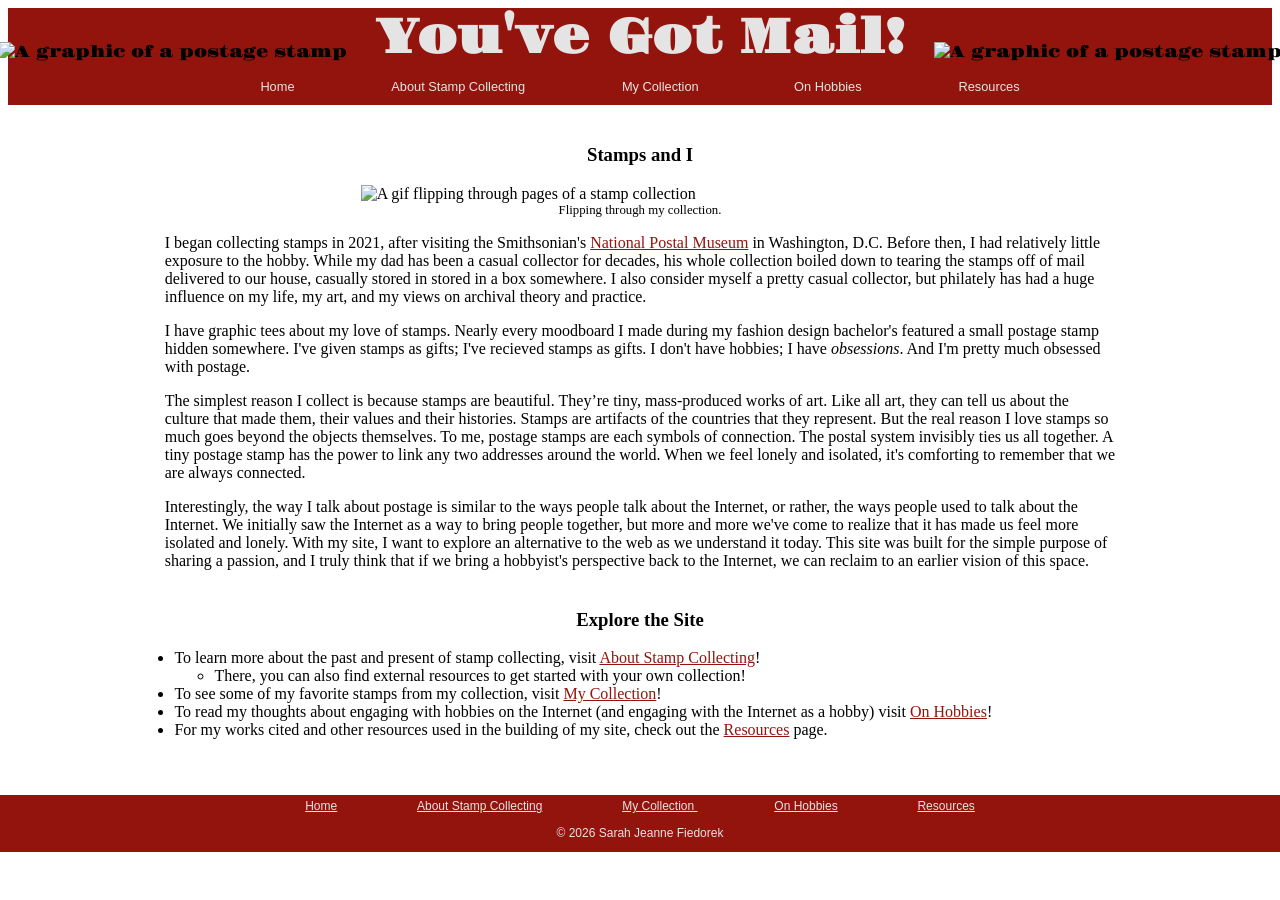
==== index.html @ 9afb9bae "Add files via upload" ====
<!DOCTYPE html>
<html lang="en">
    <head>
        <meta charset="UTF-8" />
        <title>Home Page</title>
        <link rel="stylesheet" href="styles.css" />
        <link rel="icon" href="/images/stamp.svg" />
    </head>
<body>
    <div id="header">
        <img class="leftstamp" src=/images/stamp-white.svg alt="A graphic of a postage stamp"/>
        <h1 class="title"><a href="index.html">You've Got Mail!</a></h1>
        <img class="rightstamp" src=/images/stamp-white.svg alt="A graphic of a postage stamp"/>
        <div id="menu">
        <p class="pagenav"><a href="index.html">Home</a></p>
        <p class="pagenav"><a href="about-collecting.html"> About Stamp Collecting</a></p>
        <p class="pagenav"><a href="my-collection.html"> My Collection </a></p>
        <p class="pagenav"><a href="on-hobbies.html">On Hobbies</a></p>
        <p class="pagenav"><a href="resources.html">Resources</a></p>
        </div>
    </div>
    <div id="content">
        <h3>Stamps and I</h3>
        <figure>
        <img class=gif src="/images/converted.gif" alt="A gif flipping through pages of a stamp collection">
        <figcaption>Flipping through my collection.</figcaption>
        </figure>
        <p>I began collecting stamps in 2021, after visiting the Smithsonian's <a href="https://postalmuseum.si.edu/" target="_blank">National Postal Museum</a> in Washington, D.C. Before then,
        I had relatively little exposure to the hobby. While my dad has been a casual collector for decades, his whole collection boiled down to 
        tearing the stamps off of mail delivered to our house, casually stored in stored in a box somewhere. I also consider myself a pretty casual collector,
        but philately has had a huge influence on my life, my art, and my views on archival theory and practice.</p>
        <p>I have graphic tees about my love of stamps. Nearly every moodboard I made during my fashion design bachelor's featured a small postage stamp hidden somewhere.
        I've given stamps as gifts; I've recieved stamps as gifts. I don't have hobbies; I have <span class="ital">obsessions</span>. And I'm pretty much obsessed with postage.</p>
        <p>The simplest reason I collect is because stamps are beautiful. They’re tiny, mass-produced works of art. Like all art, they can tell us about the culture that made them, their values and their histories.
        Stamps are artifacts of the countries that they represent. But the real reason I love stamps so much goes beyond the objects themselves. To me, postage stamps are each symbols of connection. 
        The postal system invisibly ties us all together. A tiny postage stamp has the power to link any two addresses around the world. When we feel lonely and isolated, it's comforting to remember that we are always connected.</p>
        <p>Interestingly, the way I talk about postage is similar to the ways people talk about the Internet, or rather, the ways people used to talk about the Internet. We initially saw the Internet as a way to bring people together,
        but more and more we've come to realize that it has made us feel more isolated and lonely. With my site, I want to explore an alternative to the web as we understand it today. 
        This site was built for the simple purpose of sharing a passion, and I truly think that if we bring a hobbyist's perspective back to the Internet, we can reclaim to an earlier vision of this space.</p>
        <h3>Explore the Site</h3>
        <ul>
            <li>To learn more about the past and present of stamp collecting, visit <a href="about-collecting.html">About Stamp Collecting</a>!</li>
                <ul>
                    <li>There, you can also find external resources to get started with your own collection!</li>
                </ul>
            <li>To see some of my favorite stamps from my collection, visit <a href="my-collection.html">My Collection</a>!</li>
            <li>To read my thoughts about engaging with hobbies on the Internet (and engaging with the Internet as a hobby) visit <a href="on-hobbies.html">On Hobbies</a>!</li>
            <li>For my works cited and other resources used in the building of my site, check out the <a href="resources.html">Resources</a> page.</li>
        </ul>
    </div>
    <footer id="footer">
        <p class="pagenav"><a href="index.html">Home</a></p>
        <p class="pagenav"><a href="about-collecting.html"> About Stamp Collecting</a></p>
        <p class="pagenav"><a href="my-collection.html"> My Collection </a></p>
        <p class="pagenav"><a href="on-hobbies.html">On Hobbies</a></p>
        <p class="pagenav"><a href="resources.html">Resources</a></p>
        <p class="copyright">© 2026 Sarah Jeanne Fiedorek </p>
    </footer>
</body>
</html>
---- styles.css ----
@import url('https://fonts.googleapis.com/css2?family=Gravitas+One&display=swap');
.gravitas-one-regular {
  font-family: "Gravitas One", serif;
  font-weight: 400;
  font-style: normal;
}

body {
    background-image: url(/images/salah-ait-mokhtar-NFv5Ozq0okA-unsplash.jpg);
}
#header {
    background-color: #92140C;
    text-align: center;
    font-family: "Gravitas One", serif;
    left: 0;
    right: 0;
    top: 0;
}
#header a {
    color:#e4e4e4;
    text-decoration: none;
    padding: 8px;
    margin-top: 10px;
}
.leftstamp {
    display: inline;
    position: relative;
    bottom: -4px;
    left: -15px;
    width: 40px;
}
.rightstamp {
    display: inline;
    position: relative;
    bottom: -4px;
    right: -15px;
    width: 40px;
}
.title {
    font-size: 3em;
    display: inline;
}
#menu {
    font-size: 0.8em;
    padding-top: 10px;
    padding-bottom: 10px;
}
#content {
    background-color: #FFFFFF;
    margin-left: 10%;
    margin-right: 10%;
    display: block;
    overflow: scroll;
    padding-bottom: 40px;
}
#content p {
    padding: 0 3% 0 3%;
    font-family: Times New Roman, Times, serif;
}
#content h3 {
    text-align: center;
    padding-top: 2%;
    font-family: Times New Roman, Times, serif;
}
#content a {
    color: #92140C;
}
#content a:hover {
    color:#7b7b7b;
}
#content table {
    margin: auto;
    width: 80%
}
#content table, th, td {
    border: 3px solid #92140C;
    border-collapse: collapse;
}
#content th, td {
    padding: 4px;
}
footer {
    display: block;
    position: absolute;
    left: 0;
    right: 0;
    font-size: .75em;
    background-color: #92140C;
    text-align: center;
    color: #e4e4e4;
    padding-top: 4px;
}
.pagenav {
    padding-left: 3%;
    padding-right: 3%;
    display: inline;
    font-family: Helvetica, Arial, sans-serif;
}
.pagenav a {
    color: #e4e4e4
}
.copyright {
    font-family: Helvetica, Arial, sans-serif;
}
ul {
    list-style-image: url("/images/stamp.svg")
}
a:hover {
    color: #7b7b7b;
}
blockquote {
    color: #767676;
    font-size: .85em;
}
.note {
    vertical-align: super;
    font-size: .5em
}
#sources {
    text-align: center;
    padding-top: 2%;
}
.source {
    color: #767676;
    font-size: .8em;
    padding: 0;
}
.ital {
    font-style: italic;
}
.stamp-pic {
    width: 30%;
    margin-left: 35%;
    margin-right: 35%
}
.stamp-desc {
    text-align: center;
    margin-left: 10%;
    margin-right: 10%
}
.gif {
    width: 60%;
    margin-left: 20%;
}
figcaption {
    text-align: center;
    font-size: 0.8em;
}
.center {
    text-align: center;
    font-size: 1.2em;
}
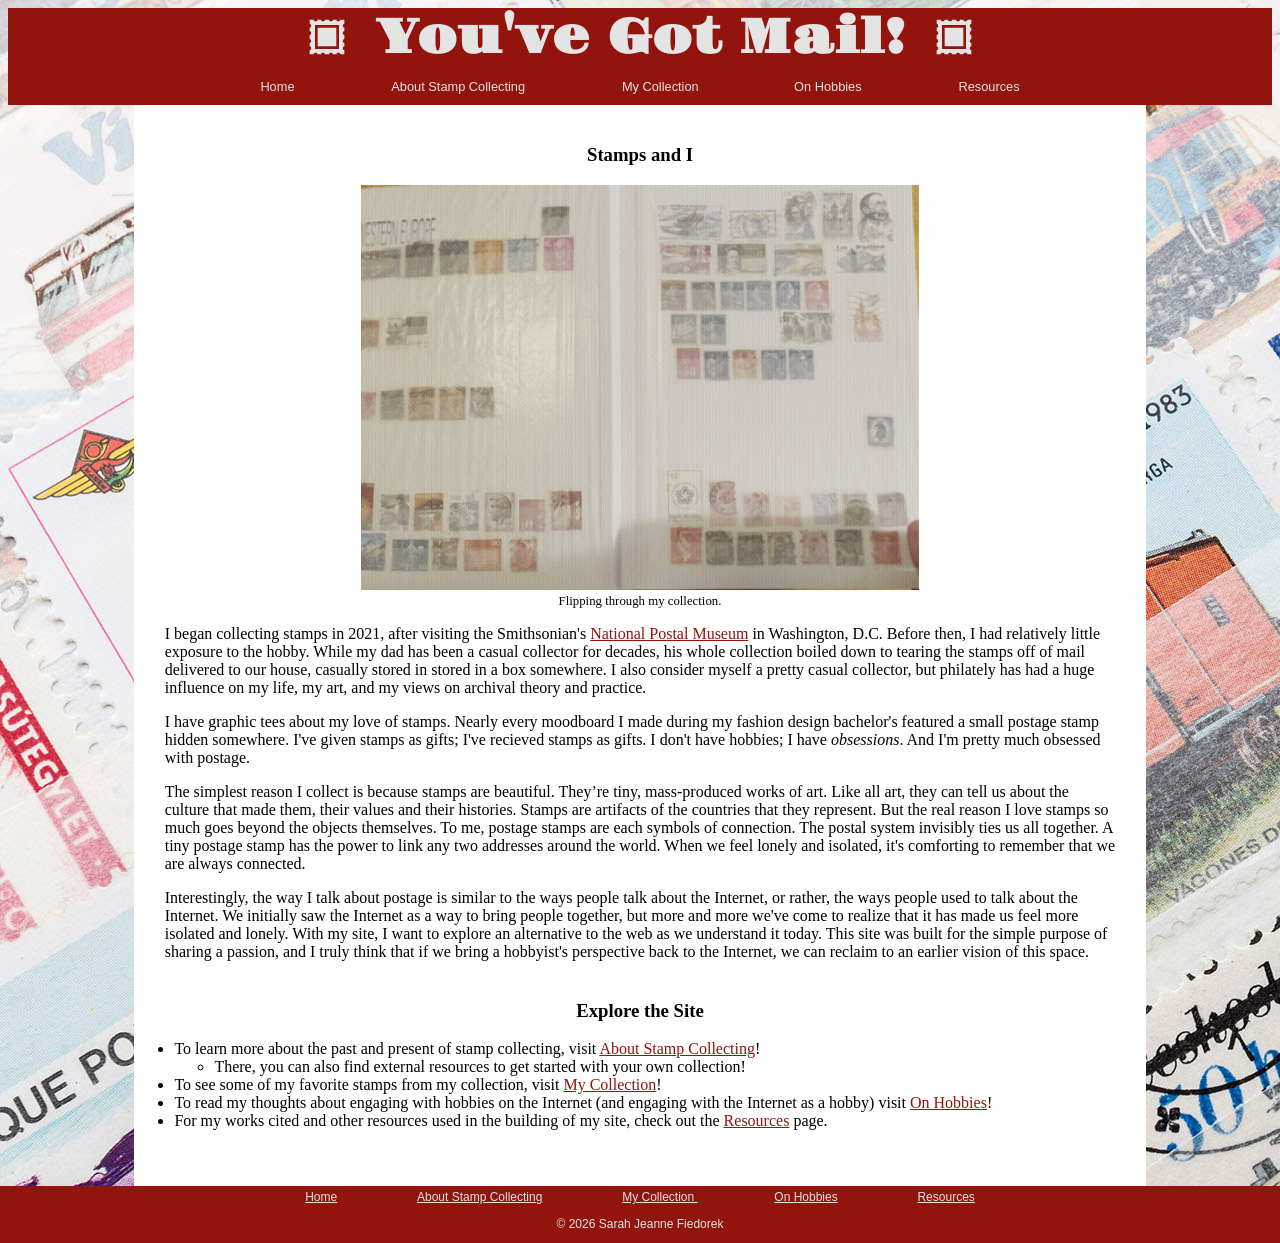
==== commit c9ab7961: "Add files via upload" ====
--- a/index.html
+++ b/index.html
@@ -4,13 +4,13 @@
         <meta charset="UTF-8" />
         <title>Home Page</title>
         <link rel="stylesheet" href="styles.css" />
-        <link rel="icon" href="/images/stamp.svg" />
+        <link rel="icon" href="stamp.svg" />
     </head>
 <body>
     <div id="header">
-        <img class="leftstamp" src=/images/stamp-white.svg alt="A graphic of a postage stamp"/>
+        <img class="leftstamp" src=stamp-white.svg alt="A graphic of a postage stamp"/>
         <h1 class="title"><a href="index.html">You've Got Mail!</a></h1>
-        <img class="rightstamp" src=/images/stamp-white.svg alt="A graphic of a postage stamp"/>
+        <img class="rightstamp" src=stamp-white.svg alt="A graphic of a postage stamp"/>
         <div id="menu">
         <p class="pagenav"><a href="index.html">Home</a></p>
         <p class="pagenav"><a href="about-collecting.html"> About Stamp Collecting</a></p>
@@ -22,7 +22,7 @@
     <div id="content">
         <h3>Stamps and I</h3>
         <figure>
-        <img class=gif src="/images/converted.gif" alt="A gif flipping through pages of a stamp collection">
+        <img class=gif src="converted.gif" alt="A gif flipping through pages of a stamp collection">
         <figcaption>Flipping through my collection.</figcaption>
         </figure>
         <p>I began collecting stamps in 2021, after visiting the Smithsonian's <a href="https://postalmuseum.si.edu/" target="_blank">National Postal Museum</a> in Washington, D.C. Before then,
--- a/styles.css
+++ b/styles.css
@@ -7,7 +7,7 @@
 }
 
 body {
-    background-image: url(/images/salah-ait-mokhtar-NFv5Ozq0okA-unsplash.jpg);
+    background-image: url(salah-ait-mokhtar-NFv5Ozq0okA-unsplash.jpg);
 }
 #header {
     background-color: #92140C;
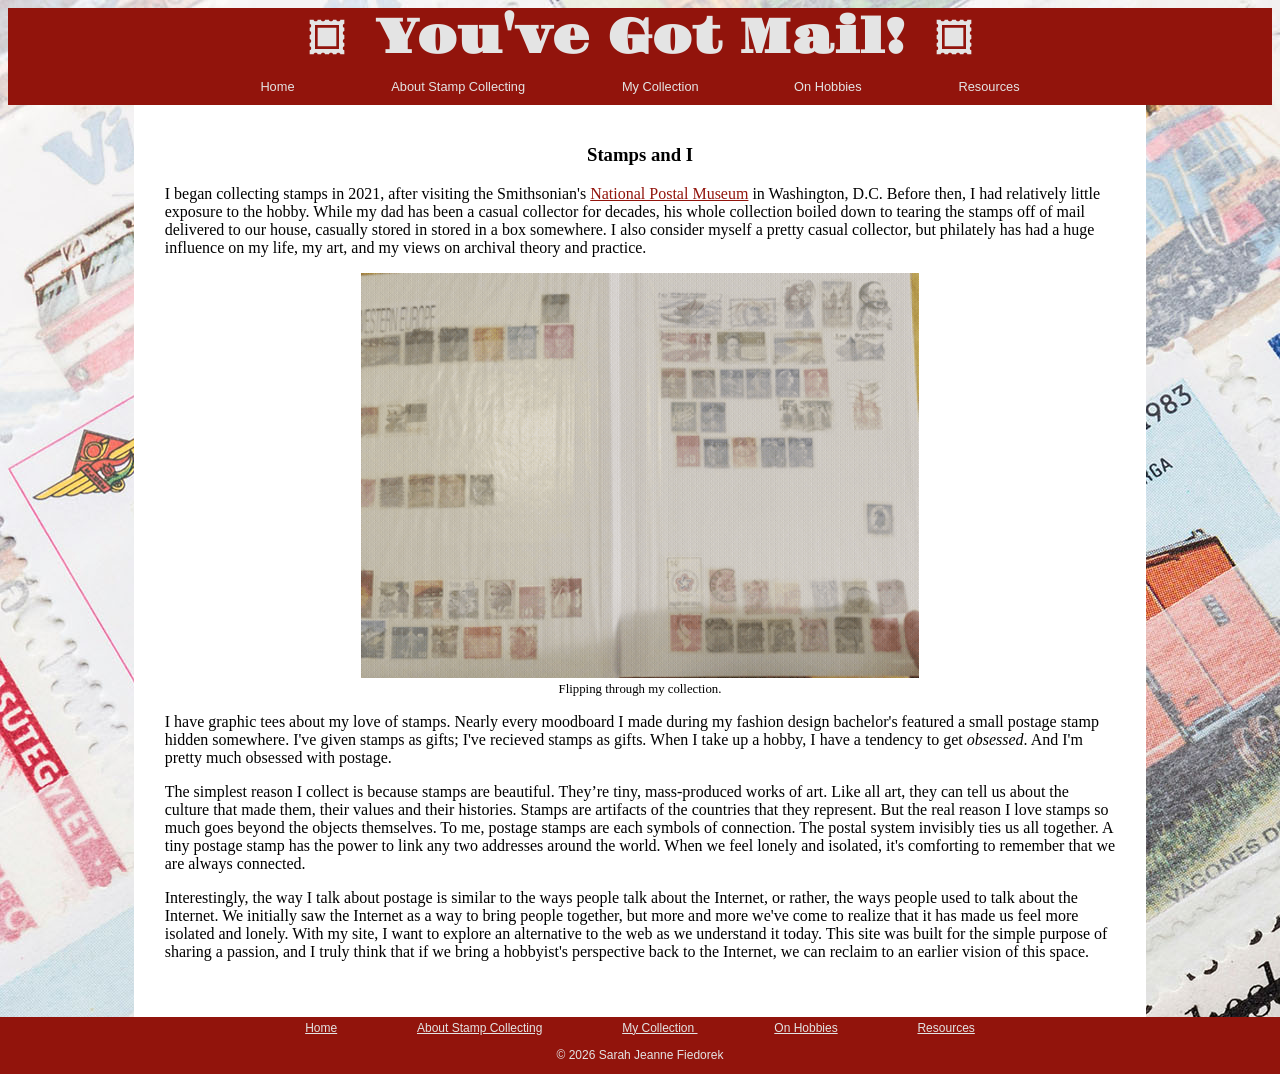
==== commit 4f5cd571: "Add files via upload" ====
--- a/index.html
+++ b/index.html
@@ -21,32 +21,22 @@
     </div>
     <div id="content">
         <h3>Stamps and I</h3>
+        <p>I began collecting stamps in 2021, after visiting the Smithsonian's <a href="https://postalmuseum.si.edu/" target="_blank">National Postal Museum</a> in Washington, D.C. Before then,
+        I had relatively little exposure to the hobby. While my dad has been a casual collector for decades, his whole collection boiled down to 
+        tearing the stamps off of mail delivered to our house, casually stored in stored in a box somewhere. I also consider myself a pretty casual collector,
+        but philately has had a huge influence on my life, my art, and my views on archival theory and practice.</p>
         <figure>
         <img class=gif src="converted.gif" alt="A gif flipping through pages of a stamp collection">
         <figcaption>Flipping through my collection.</figcaption>
         </figure>
-        <p>I began collecting stamps in 2021, after visiting the Smithsonian's <a href="https://postalmuseum.si.edu/" target="_blank">National Postal Museum</a> in Washington, D.C. Before then,
-        I had relatively little exposure to the hobby. While my dad has been a casual collector for decades, his whole collection boiled down to 
-        tearing the stamps off of mail delivered to our house, casually stored in stored in a box somewhere. I also consider myself a pretty casual collector,
-        but philately has had a huge influence on my life, my art, and my views on archival theory and practice.</p>
         <p>I have graphic tees about my love of stamps. Nearly every moodboard I made during my fashion design bachelor's featured a small postage stamp hidden somewhere.
-        I've given stamps as gifts; I've recieved stamps as gifts. I don't have hobbies; I have <span class="ital">obsessions</span>. And I'm pretty much obsessed with postage.</p>
+        I've given stamps as gifts; I've recieved stamps as gifts. When I take up a hobby, I have a tendency to get <span class="ital">obsessed</span>. And I'm pretty much obsessed with postage.</p>
         <p>The simplest reason I collect is because stamps are beautiful. They’re tiny, mass-produced works of art. Like all art, they can tell us about the culture that made them, their values and their histories.
         Stamps are artifacts of the countries that they represent. But the real reason I love stamps so much goes beyond the objects themselves. To me, postage stamps are each symbols of connection. 
         The postal system invisibly ties us all together. A tiny postage stamp has the power to link any two addresses around the world. When we feel lonely and isolated, it's comforting to remember that we are always connected.</p>
         <p>Interestingly, the way I talk about postage is similar to the ways people talk about the Internet, or rather, the ways people used to talk about the Internet. We initially saw the Internet as a way to bring people together,
         but more and more we've come to realize that it has made us feel more isolated and lonely. With my site, I want to explore an alternative to the web as we understand it today. 
         This site was built for the simple purpose of sharing a passion, and I truly think that if we bring a hobbyist's perspective back to the Internet, we can reclaim to an earlier vision of this space.</p>
-        <h3>Explore the Site</h3>
-        <ul>
-            <li>To learn more about the past and present of stamp collecting, visit <a href="about-collecting.html">About Stamp Collecting</a>!</li>
-                <ul>
-                    <li>There, you can also find external resources to get started with your own collection!</li>
-                </ul>
-            <li>To see some of my favorite stamps from my collection, visit <a href="my-collection.html">My Collection</a>!</li>
-            <li>To read my thoughts about engaging with hobbies on the Internet (and engaging with the Internet as a hobby) visit <a href="on-hobbies.html">On Hobbies</a>!</li>
-            <li>For my works cited and other resources used in the building of my site, check out the <a href="resources.html">Resources</a> page.</li>
-        </ul>
     </div>
     <footer id="footer">
         <p class="pagenav"><a href="index.html">Home</a></p>
--- a/styles.css
+++ b/styles.css
@@ -45,6 +45,9 @@
     font-size: 0.8em;
     padding-top: 10px;
     padding-bottom: 10px;
+}
+#menu a:hover {
+    color: #7b7b7b;
 }
 #content {
     background-color: #FFFFFF;
@@ -104,7 +107,7 @@
     font-family: Helvetica, Arial, sans-serif;
 }
 ul {
-    list-style-image: url("/images/stamp.svg")
+    list-style-image: url("stamp.svg")
 }
 a:hover {
     color: #7b7b7b;
@@ -129,16 +132,6 @@
 .ital {
     font-style: italic;
 }
-.stamp-pic {
-    width: 30%;
-    margin-left: 35%;
-    margin-right: 35%
-}
-.stamp-desc {
-    text-align: center;
-    margin-left: 10%;
-    margin-right: 10%
-}
 .gif {
     width: 60%;
     margin-left: 20%;
@@ -149,5 +142,16 @@
 }
 .center {
     text-align: center;
-    font-size: 1.2em;
-}+}
+.grid-container {
+    display: inline-grid;
+    grid-template-columns: 40% 50%;
+    grid-template-rows: 220px 220px 220px 220px 220px 220px 220px 220px;
+    justify-content: center;
+}
+.stamp-pic {
+    height: 180px
+}
+.stamp-desc {
+    text-align: center;
+}
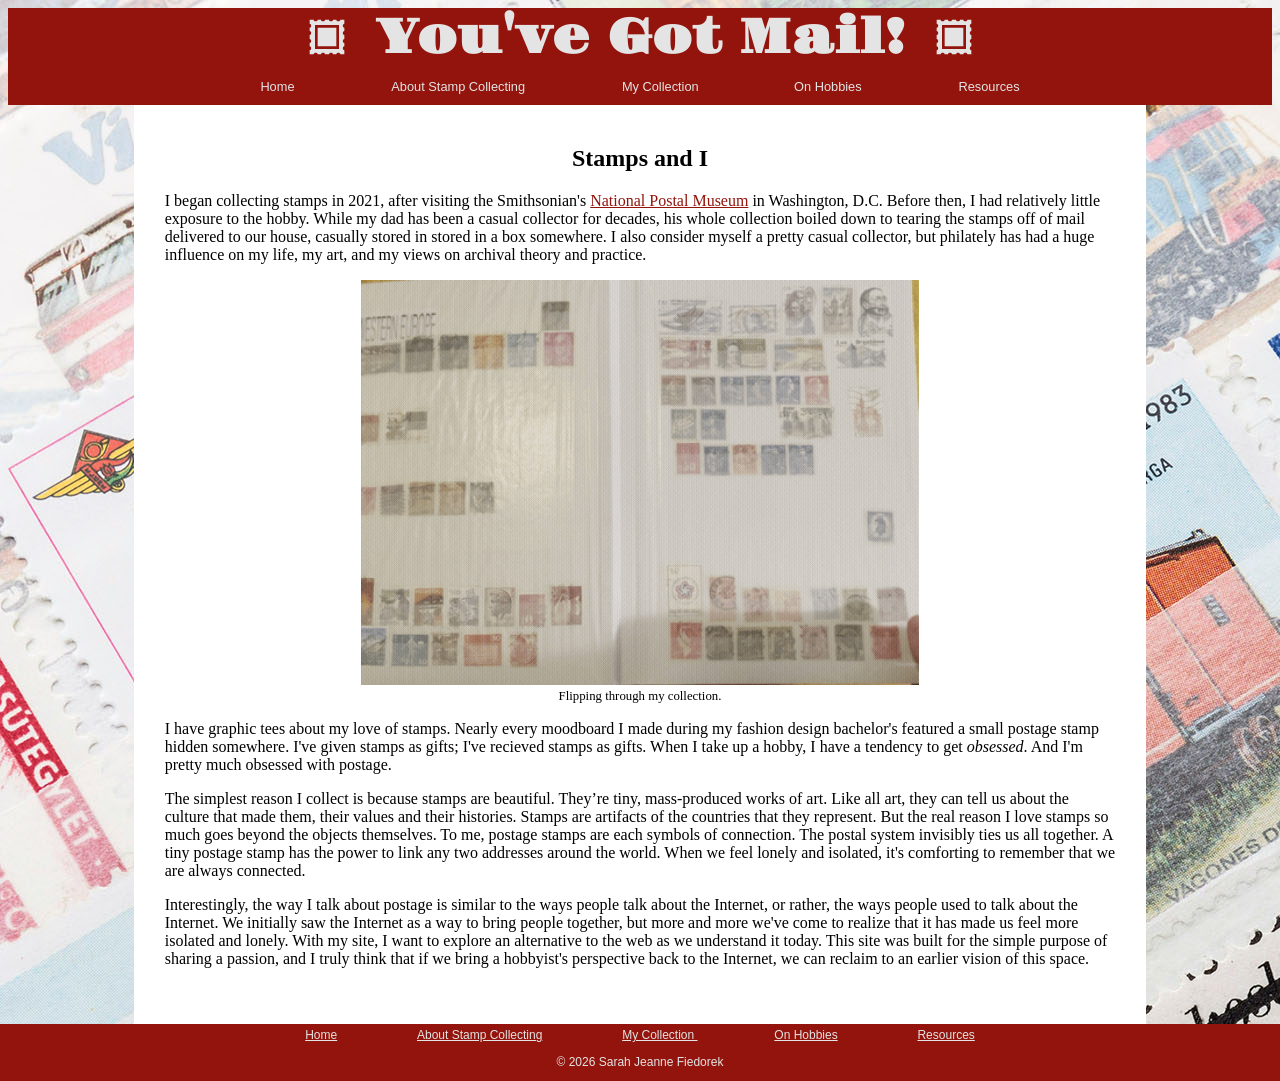
==== commit b0e68cb4: "Add files via upload" ====
--- a/index.html
+++ b/index.html
@@ -1,16 +1,16 @@
 <!DOCTYPE html>
 <html lang="en">
     <head>
-        <meta charset="UTF-8" />
+        <meta charset="UTF-8">
         <title>Home Page</title>
-        <link rel="stylesheet" href="styles.css" />
-        <link rel="icon" href="stamp.svg" />
+        <link rel="stylesheet" href="styles.css">
+        <link rel="icon" href="stamp.svg">
     </head>
 <body>
     <div id="header">
-        <img class="leftstamp" src=stamp-white.svg alt="A graphic of a postage stamp"/>
+        <img class="leftstamp" src=stamp-white.svg alt="A graphic of a postage stamp">
         <h1 class="title"><a href="index.html">You've Got Mail!</a></h1>
-        <img class="rightstamp" src=stamp-white.svg alt="A graphic of a postage stamp"/>
+        <img class="rightstamp" src=stamp-white.svg alt="A graphic of a postage stamp">
         <div id="menu">
         <p class="pagenav"><a href="index.html">Home</a></p>
         <p class="pagenav"><a href="about-collecting.html"> About Stamp Collecting</a></p>
@@ -20,7 +20,7 @@
         </div>
     </div>
     <div id="content">
-        <h3>Stamps and I</h3>
+        <h2>Stamps and I</h2>
         <p>I began collecting stamps in 2021, after visiting the Smithsonian's <a href="https://postalmuseum.si.edu/" target="_blank">National Postal Museum</a> in Washington, D.C. Before then,
         I had relatively little exposure to the hobby. While my dad has been a casual collector for decades, his whole collection boiled down to 
         tearing the stamps off of mail delivered to our house, casually stored in stored in a box somewhere. I also consider myself a pretty casual collector,
--- a/styles.css
+++ b/styles.css
@@ -61,7 +61,7 @@
     padding: 0 3% 0 3%;
     font-family: Times New Roman, Times, serif;
 }
-#content h3 {
+#content h2 {
     text-align: center;
     padding-top: 2%;
     font-family: Times New Roman, Times, serif;
@@ -74,7 +74,7 @@
 }
 #content table {
     margin: auto;
-    width: 80%
+    width: 60%;
 }
 #content table, th, td {
     border: 3px solid #92140C;
@@ -122,7 +122,8 @@
 }
 #sources {
     text-align: center;
-    padding-top: 2%;
+    padding-top: 8%;
+    font-size: 0.8em;
 }
 .source {
     color: #767676;
@@ -155,3 +156,14 @@
 .stamp-desc {
     text-align: center;
 }
+.list {
+    text-align: center;  
+}
+.list ol {
+    display: inline-block;
+    text-align: left;
+}
+ul {
+    margin-left: 12%;
+    margin-right: 12%;
+}
